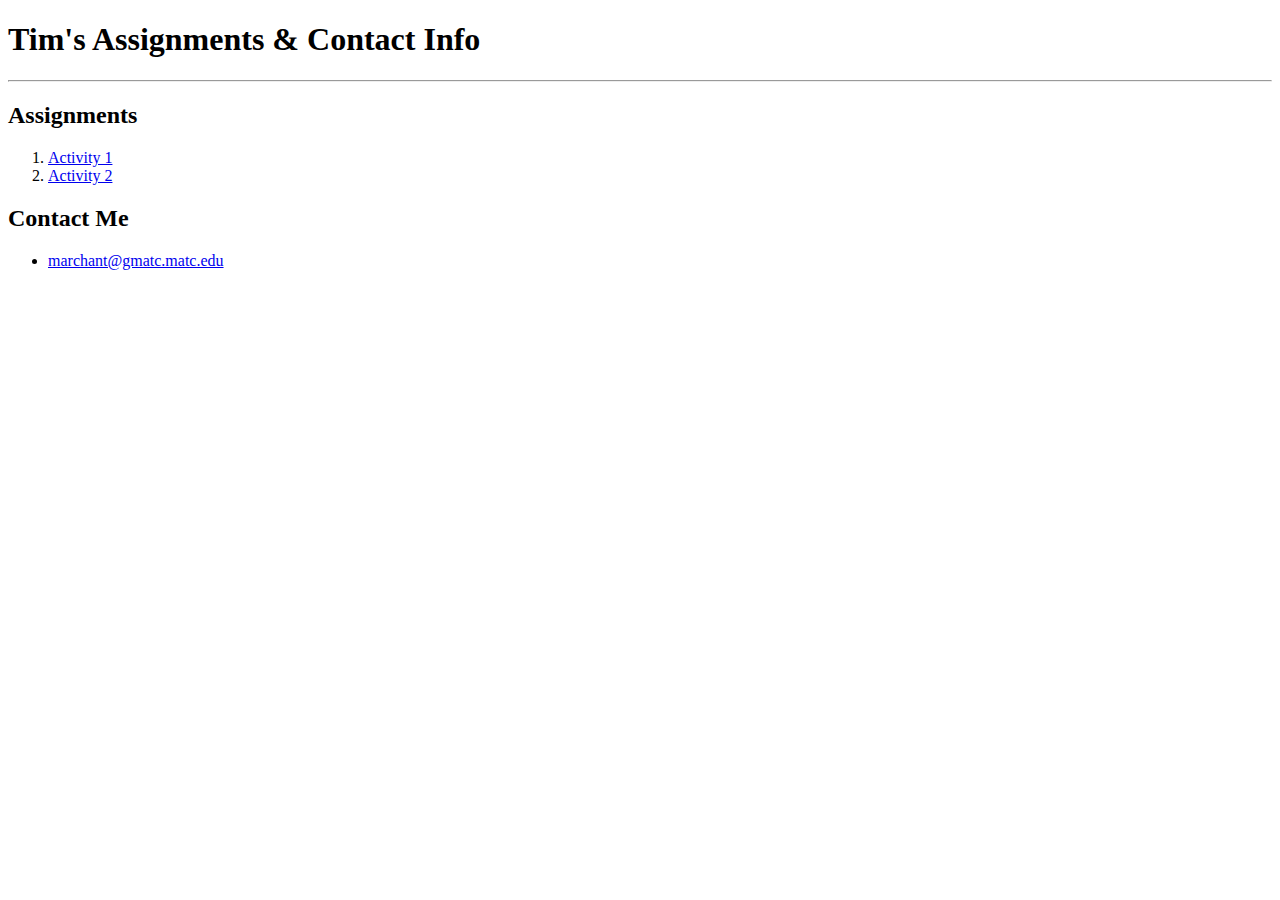
==== index.html @ eb0be6ab "Completed Activity 2" ====
<!DOCTYPE html>
<html>
<head>
    <meta charset="utf-8">
    <title>Assignments</title>
</head>
<body>
    <h1>Tim's Assignments & Contact Info</h1>
    <hr>
    <h2>Assignments</h2>
    <ol>
        <li><a href="activity-1/index.html">Activity 1</a></li>
        <li><a href="activity-2/index.html">Activity 2</a></li>
    </ol>
    <h2>Contact Me</h2>
    <ul>
        <li><a href="mailto:marchant@gmatc.matc.edu">marchant@gmatc.matc.edu</a></li>
    </ul>
</body>
</html>
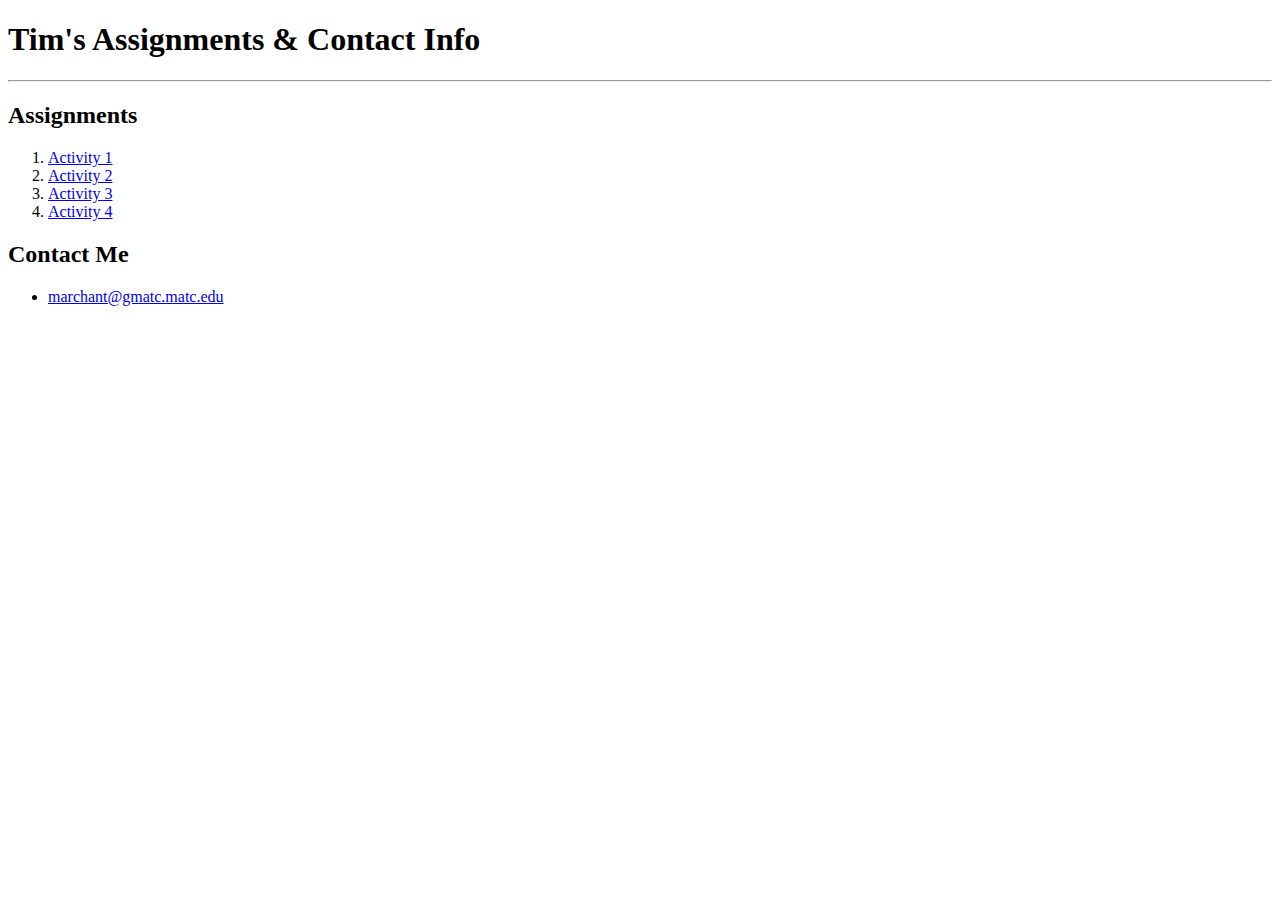
==== commit c5c62dd6: "Completed Activity 4" ====
--- a/index.html
+++ b/index.html
@@ -11,6 +11,8 @@
     <ol>
         <li><a href="activity-1/index.html">Activity 1</a></li>
         <li><a href="activity-2/index.html">Activity 2</a></li>
+        <li><a href="activity-3/index.html">Activity 3</a></li>
+        <li><a href="activity-4/index.html">Activity 4</a></li>
     </ol>
     <h2>Contact Me</h2>
     <ul>
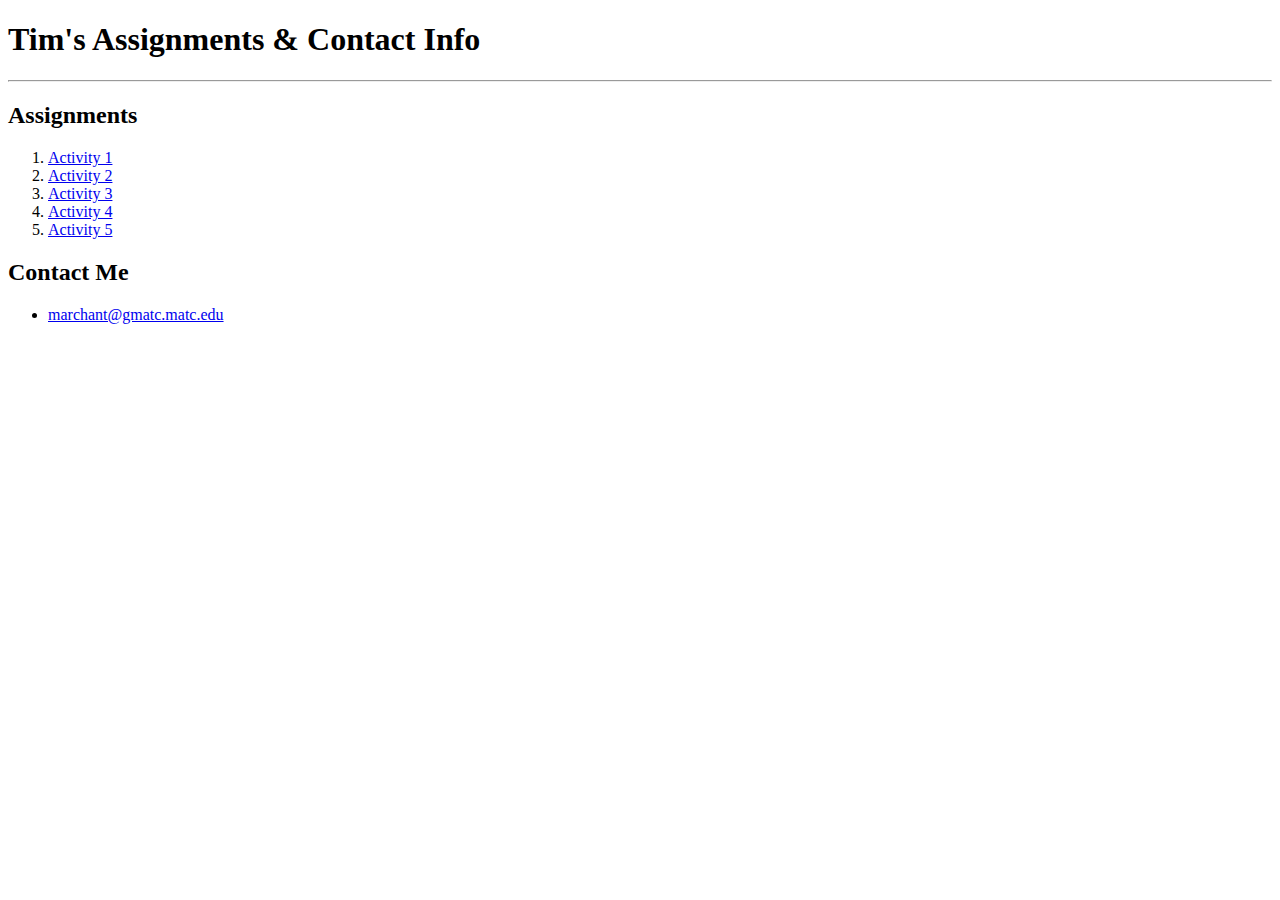
==== commit 34b5b0d1: "Add assignment link" ====
--- a/index.html
+++ b/index.html
@@ -13,6 +13,7 @@
         <li><a href="activity-2/index.html">Activity 2</a></li>
         <li><a href="activity-3/index.html">Activity 3</a></li>
         <li><a href="activity-4/index.html">Activity 4</a></li>
+        <li><a href="activity-5/index.html">Activity 5</a></li>
     </ol>
     <h2>Contact Me</h2>
     <ul>
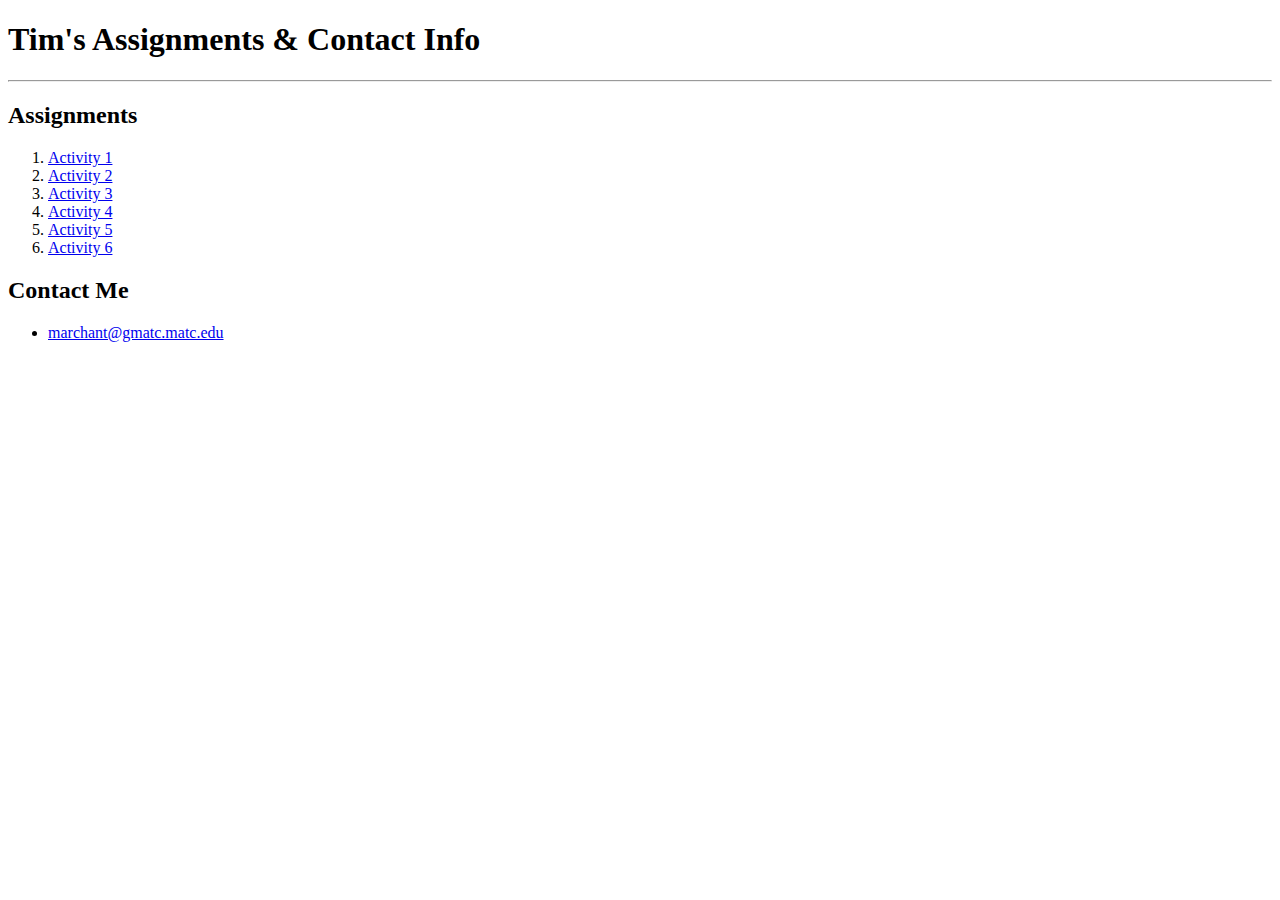
==== commit b4471ead: "Add homework link" ====
--- a/index.html
+++ b/index.html
@@ -14,6 +14,7 @@
         <li><a href="activity-3/index.html">Activity 3</a></li>
         <li><a href="activity-4/index.html">Activity 4</a></li>
         <li><a href="activity-5/index.html">Activity 5</a></li>
+        <li><a href="activity-6/index.html">Activity 6</a></li>
     </ol>
     <h2>Contact Me</h2>
     <ul>
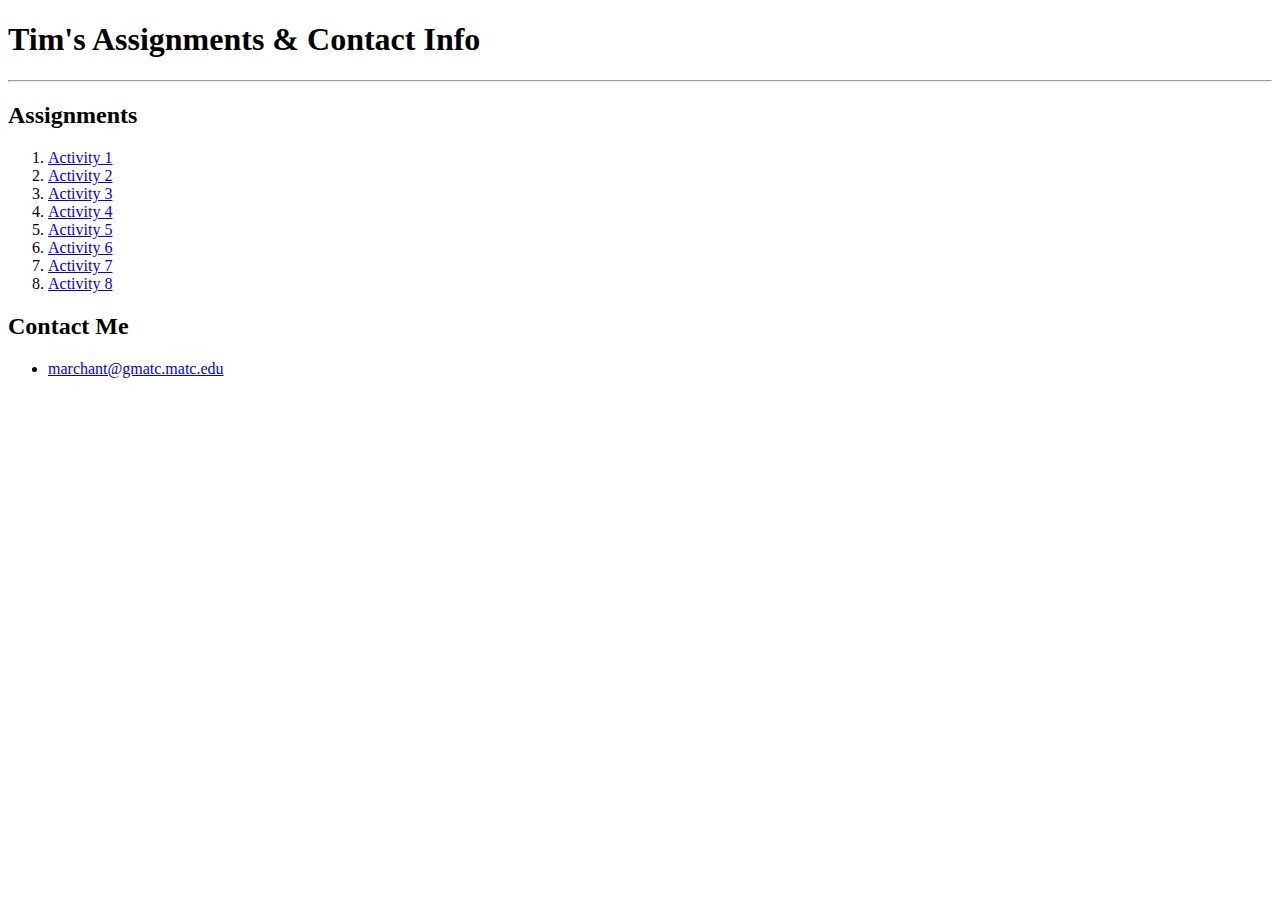
==== commit ac612978: "update homework links" ====
--- a/index.html
+++ b/index.html
@@ -15,6 +15,8 @@
         <li><a href="activity-4/index.html">Activity 4</a></li>
         <li><a href="activity-5/index.html">Activity 5</a></li>
         <li><a href="activity-6/index.html">Activity 6</a></li>
+        <li><a href="activity-7/index.html">Activity 7</a></li>
+        <li><a href="activity-8/index.html">Activity 8</a></li>
     </ol>
     <h2>Contact Me</h2>
     <ul>
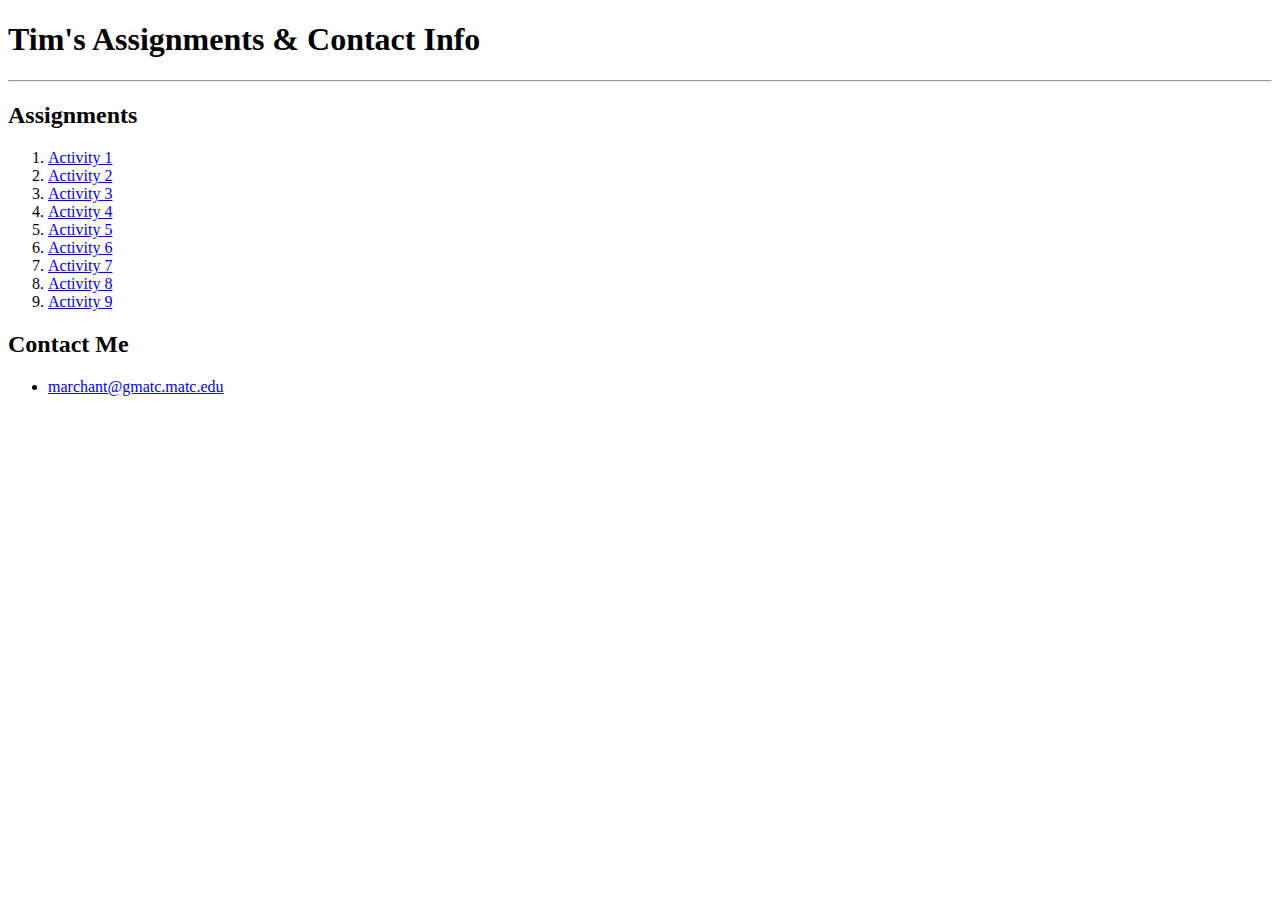
==== commit e303daf8: "Add homework link" ====
--- a/index.html
+++ b/index.html
@@ -17,6 +17,7 @@
         <li><a href="activity-6/index.html">Activity 6</a></li>
         <li><a href="activity-7/index.html">Activity 7</a></li>
         <li><a href="activity-8/index.html">Activity 8</a></li>
+        <li><a href="activity-9/index.html">Activity 9</a></li>
     </ol>
     <h2>Contact Me</h2>
     <ul>
